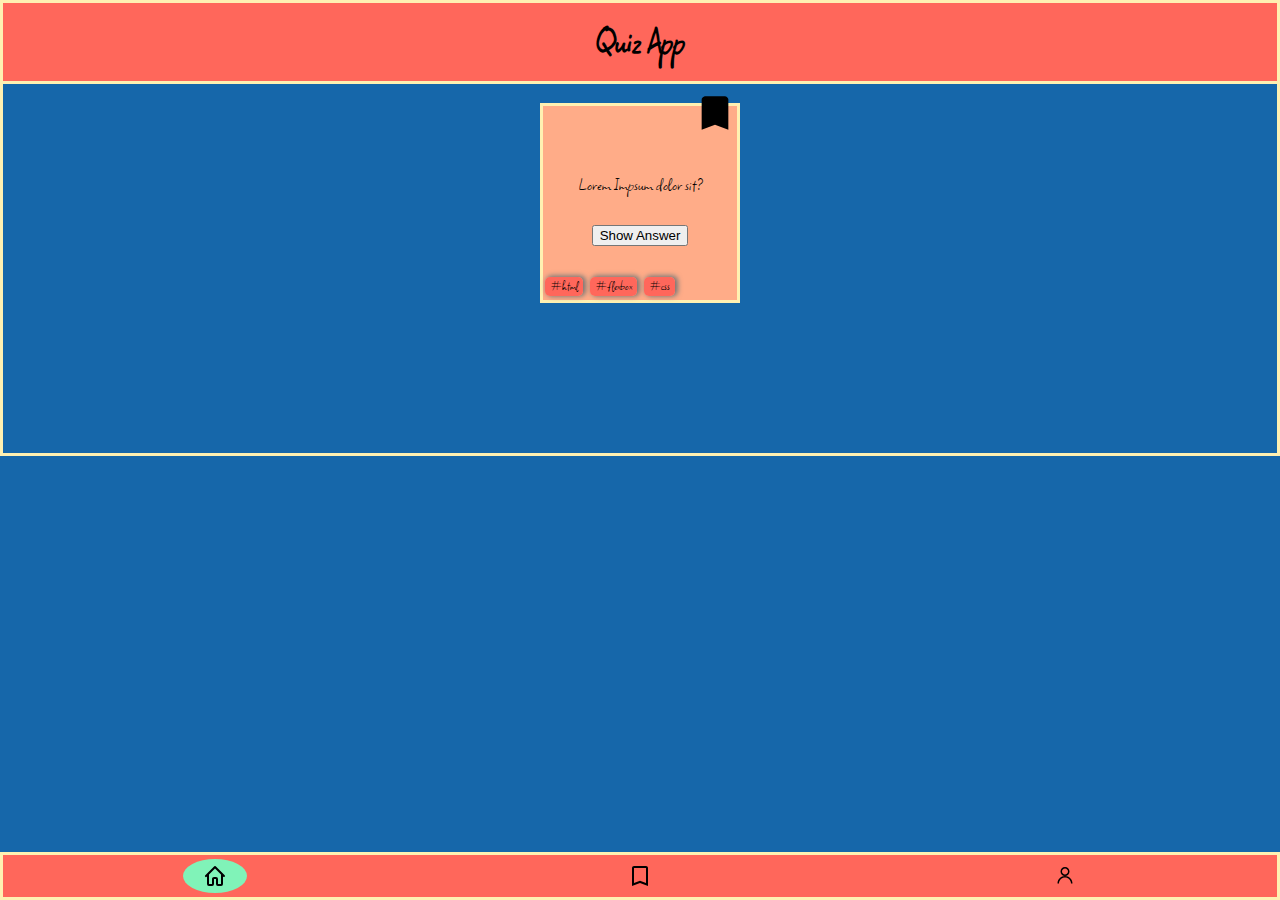
==== bookmarks.html @ e4f48e2d "add bookmarks.html" ====
<!DOCTYPE html>
<html lang="en">
  <head>
    <meta charset="UTF-8" />
    <meta http-equiv="X-UA-Compatible" content="IE=edge" />
    <meta name="viewport" content="width=device-width, initial-scale=1.0" />
    <title>Quiz App</title>
    <link rel="stylesheet" href="./css/styles.css" />
  </head>

  <body class="border">
    <header class="border">
      <h1>Quiz App</h1>
    </header>

    <main>
      <article class="question-cards">
        <!--
        <div class="question-cards__general-layout question-cards__1 border">
          <nav>
            <a class="question-cards__general-layout--bookmark" href="#">
              <img
                src="/assets/bookmark_icon_outlined.svg"
                alt="Bookmark"
                height="40"
                width="40"
                ;
              />
            </a>
          </nav>
          <p class="question-cards__general-layout--questions">
            What property flips the axes in flexbox?
          </p>
          <button type="button">Show Answer</button>
          <nav class="question-cards__general-layout--tag-position">
            <a class="question-cards__general-layout--tags" href="#">#html</a>
            <a class="question-cards__general-layout--tags" href="#"
              >#flexbox</a
            >
            <a class="question-cards__general-layout--tags" href="#">#css</a>
          </nav>
        </div>
        -->
        <div class="question-cards__general-layout question-cards__2 border">
          <nav>
            <a class="question-cards__general-layout--bookmark" href="#">
              <img
                src="/assets/bookmark_icon_filled.svg"
                alt="Bookmark"
                height="40"
                width="40"
                ;
              />
            </a>
          </nav>
          <p class="question-cards__general-layout--questions">
            Lorem Impsum dolor sit?
          </p>
          <button type="button">Show Answer</button>
          <nav class="question-cards__general-layout--tag-position">
            <a class="question-cards__general-layout--tags" href="#">#html</a>
            <a class="question-cards__general-layout--tags" href="#"
              >#flexbox</a
            >
            <a class="question-cards__general-layout--tags" href="#">#css</a>
          </nav>
        </div>
        <!--
        <div class="question-cards__general-layout question-cards__3 border">
          <nav>
            <a class="question-cards__general-layout--bookmark" href="#">
              <img
                src="/assets/bookmark_icon_outlined.svg"
                alt="Bookmark"
                height="40"
                width="40"
                ;
              />
            </a>
          </nav>
          <p class="question-cards__general-layout--questions">
            Lorem Impsum dolor sit?
          </p>
          <button type="button">Show Answer</button>
          <nav class="question-cards__general-layout--tag-position">
            <a class="question-cards__general-layout--tags" href="#">#html</a>
            <a class="question-cards__general-layout--tags" href="#"
              >#flexbox</a
            >
            <a class="question-cards__general-layout--tags" href="#">#css</a>
          </nav>
        </div>
        <div class="question-cards__general-layout question-cards__2 border">
          <nav>
            <a class="question-cards__general-layout--bookmark" href="#">
              <img
                src="/assets/bookmark_icon_outlined.svg"
                alt="Bookmark"
                height="40"
                width="40"
                ;
              />
            </a>
          </nav>
          <p class="question-cards__general-layout--questions">
            Lorem Impsum dolor sit?
          </p>
          <button type="button">Show Answer</button>
          <nav class="question-cards__general-layout--tag-position">
            <a class="question-cards__general-layout--tags" href="#">#html</a>
            <a class="question-cards__general-layout--tags" href="#"
              >#flexbox</a
            >
            <a class="question-cards__general-layout--tags" href="#">#css</a>
          </nav>
        </div>
        -->
      </article>
    </main>

    <footer class="border">
      <nav class="footer__nav">
        <a class="footer__nav--home" href="#">
          <img
            src="/assets/home_icon.svg"
            alt="Home"
            height="24"
            width="24"
            ;
          />
        </a>
        <a class="footer__nav--bookmark" href="#">
          <img
            src="/assets/bookmark_icon_outlined.svg"
            alt="Bookmark"
            height="24"
            width="24"
            ;
          />
        </a>
        <a class="footer__nav--profile" href="#">
          <img
            src="/assets/profile_icon.svg"
            alt="Profile"
            height="24"
            width="24"
            ;
          />
        </a>
      </nav>
    </footer>
  </body>
</html>
---- css/styles.css ----
@import "./_base.css";
@import "./components/_header.css";
@import "./components/_footer.css";
@import "./components/_question-card.css";
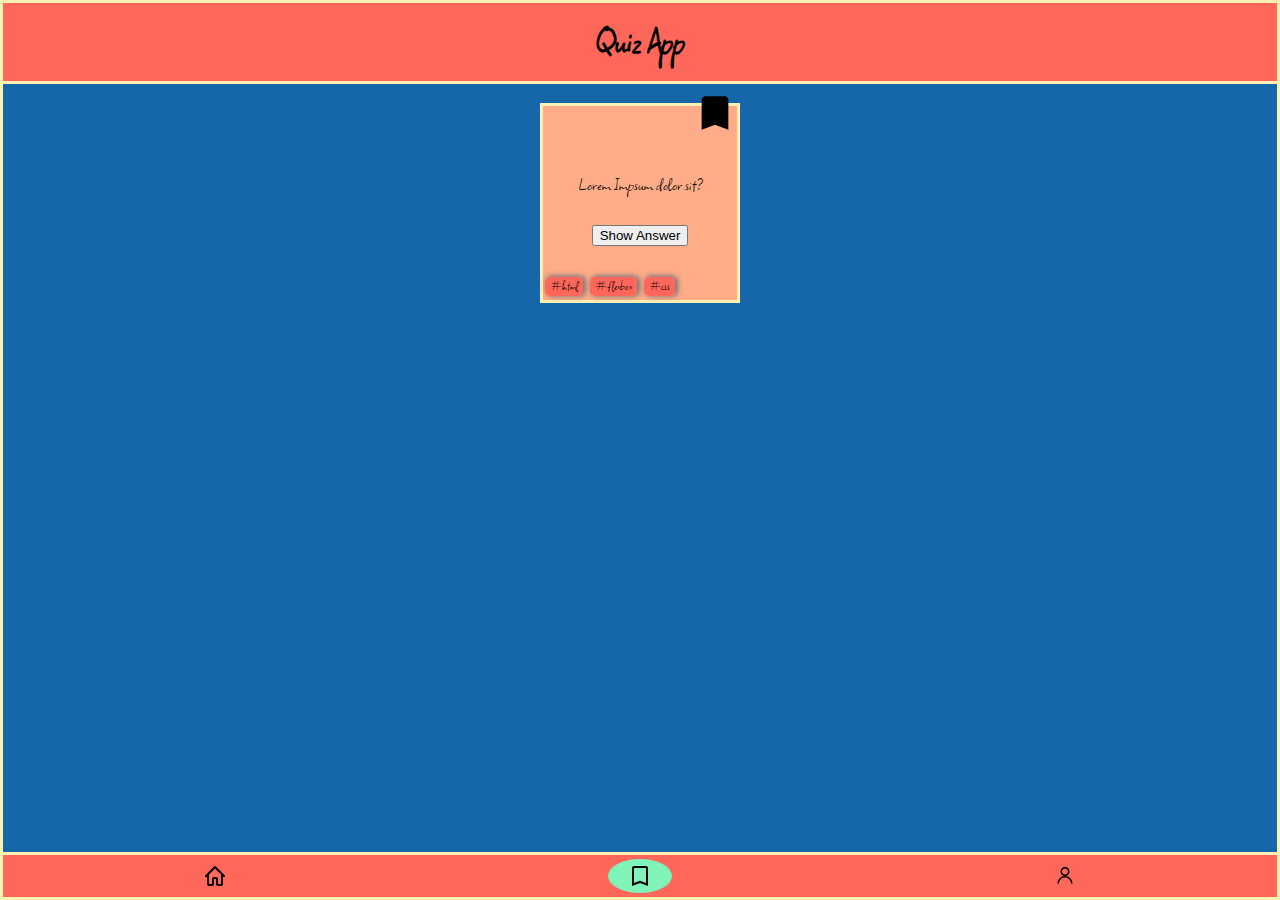
==== commit 31fc0b3e: "add some changes" ====
--- a/bookmarks.html
+++ b/bookmarks.html
@@ -14,9 +14,9 @@
     </header>
 
     <main>
-      <article class="question-cards">
+      <section class="question-cards">
         <!--
-        <div class="question-cards__general-layout question-cards__1 border">
+        <article class="question-cards__general-layout question-cards__1 border">
           <nav>
             <a class="question-cards__general-layout--bookmark" href="#">
               <img
@@ -24,7 +24,6 @@
                 alt="Bookmark"
                 height="40"
                 width="40"
-                ;
               />
             </a>
           </nav>
@@ -32,6 +31,7 @@
             What property flips the axes in flexbox?
           </p>
           <button type="button">Show Answer</button>
+          <p class="hidden">Lorem</p>
           <nav class="question-cards__general-layout--tag-position">
             <a class="question-cards__general-layout--tags" href="#">#html</a>
             <a class="question-cards__general-layout--tags" href="#"
@@ -39,9 +39,11 @@
             >
             <a class="question-cards__general-layout--tags" href="#">#css</a>
           </nav>
-        </div>
+        </article>
         -->
-        <div class="question-cards__general-layout question-cards__2 border">
+        <article
+          class="question-cards__general-layout question-cards__2 border"
+        >
           <nav>
             <a class="question-cards__general-layout--bookmark" href="#">
               <img
@@ -49,7 +51,6 @@
                 alt="Bookmark"
                 height="40"
                 width="40"
-                ;
               />
             </a>
           </nav>
@@ -57,6 +58,7 @@
             Lorem Impsum dolor sit?
           </p>
           <button type="button">Show Answer</button>
+          <p class="hidden">Lorem</p>
           <nav class="question-cards__general-layout--tag-position">
             <a class="question-cards__general-layout--tags" href="#">#html</a>
             <a class="question-cards__general-layout--tags" href="#"
@@ -64,9 +66,9 @@
             >
             <a class="question-cards__general-layout--tags" href="#">#css</a>
           </nav>
-        </div>
+        </article>
         <!--
-        <div class="question-cards__general-layout question-cards__3 border">
+        <article class="question-cards__general-layout question-cards__3 border">
           <nav>
             <a class="question-cards__general-layout--bookmark" href="#">
               <img
@@ -74,7 +76,6 @@
                 alt="Bookmark"
                 height="40"
                 width="40"
-                ;
               />
             </a>
           </nav>
@@ -82,6 +83,7 @@
             Lorem Impsum dolor sit?
           </p>
           <button type="button">Show Answer</button>
+          <p class="hidden">Lorem</p>
           <nav class="question-cards__general-layout--tag-position">
             <a class="question-cards__general-layout--tags" href="#">#html</a>
             <a class="question-cards__general-layout--tags" href="#"
@@ -89,8 +91,8 @@
             >
             <a class="question-cards__general-layout--tags" href="#">#css</a>
           </nav>
-        </div>
-        <div class="question-cards__general-layout question-cards__2 border">
+        </article>
+        <article class="question-cards__general-layout question-cards__2 border">
           <nav>
             <a class="question-cards__general-layout--bookmark" href="#">
               <img
@@ -98,7 +100,6 @@
                 alt="Bookmark"
                 height="40"
                 width="40"
-                ;
               />
             </a>
           </nav>
@@ -106,6 +107,7 @@
             Lorem Impsum dolor sit?
           </p>
           <button type="button">Show Answer</button>
+          <p class="hidden">Lorem</p>
           <nav class="question-cards__general-layout--tag-position">
             <a class="question-cards__general-layout--tags" href="#">#html</a>
             <a class="question-cards__general-layout--tags" href="#"
@@ -113,29 +115,22 @@
             >
             <a class="question-cards__general-layout--tags" href="#">#css</a>
           </nav>
-        </div>
+        </article>
         -->
-      </article>
+      </section>
     </main>
 
     <footer class="border">
       <nav class="footer__nav">
-        <a class="footer__nav--home" href="#">
-          <img
-            src="/assets/home_icon.svg"
-            alt="Home"
-            height="24"
-            width="24"
-            ;
-          />
+        <a class="footer__nav--home" href="index.html">
+          <img src="/assets/home_icon.svg" alt="Home" height="24" width="24" />
         </a>
-        <a class="footer__nav--bookmark" href="#">
+        <a class="footer__nav--bookmark current" href="bookmarks.html">
           <img
             src="/assets/bookmark_icon_outlined.svg"
             alt="Bookmark"
             height="24"
             width="24"
-            ;
           />
         </a>
         <a class="footer__nav--profile" href="#">
@@ -144,7 +139,6 @@
             alt="Profile"
             height="24"
             width="24"
-            ;
           />
         </a>
       </nav>
--- a/css/styles.css
+++ b/css/styles.css
@@ -2,3 +2,4 @@
 @import "./components/_header.css";
 @import "./components/_footer.css";
 @import "./components/_question-card.css";
+@import "./components/_utility.css";
